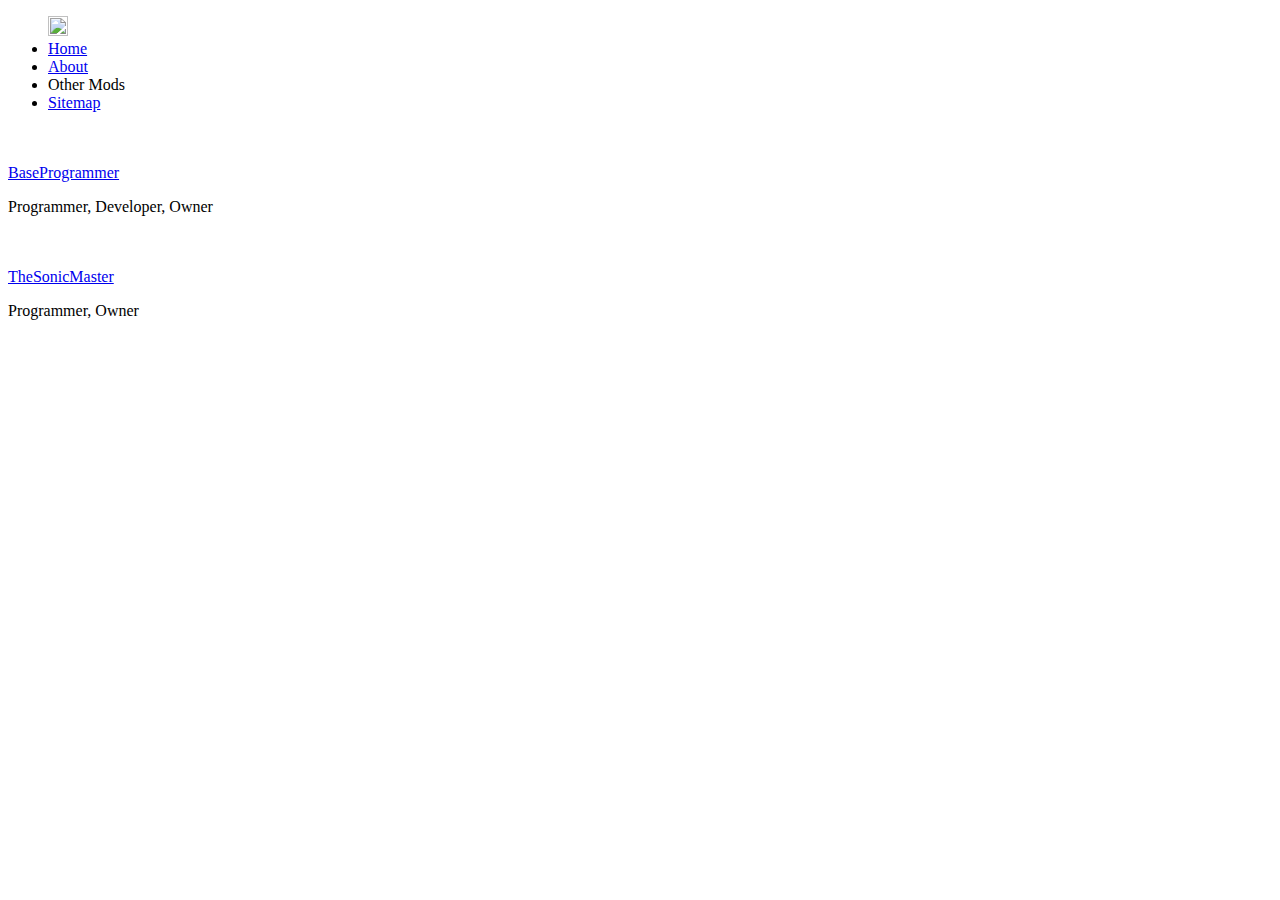
==== about/index.html @ d5765ff1 "Update index.html" ====
<!DOCTYPE html>
<html lang="en">
<head>
    <meta charset="UTF-8">
    <meta name="viewport" content="width=device-width, initial-scale=1.0">
    <title>ChromebookMods - About</title>
    <meta name="title" content="Chromebook Mods - Help, Modifications and Tutorials">
    <meta name="description" content="You may be bored on a Chromebook but we've got you covered with tons of modifications with simple tutorials and helpful diagrams and images. ">
    <meta property="og:type" content="website">
    <meta property="og:url" content="https://www.chromebookmods.ml/">
    <meta property="og:title" content="Chromebook Mods - Help, Modifications and Tutorials">
    <meta property="og:description" content="You may be bored on a Chromebook but we've got you covered with tons of modifications with simple tutorials and helpful diagrams and images. ">
    <meta property="og:image" content="https://www.chromebookmods.ml/public/favicon/logo.ico">
    <meta property="twitter:card" content="summary_large_image">
    <meta property="twitter:url" content="https://www.chromebookmods.ml/">
    <meta property="twitter:title" content="Chromebook Mods - Help, Modifications and Tutorials">
    <meta property="twitter:description" content="You may be bored on a Chromebook but we've got you covered with tons of modifications with simple tutorials and helpful diagrams and images. ">
    <meta property="twitter:image" content="https://www.chromebookmods.ml/public/favicon/logo.ico">
    <link rel="icon" href="https://www.chromebookmods.ml/public/favicon/logo.ico"  type="image/ico">
    <link rel="stylesheet" href="https://www.chromebookmods.ml/public/styles/style.css">
    <link rel="stylesheet" href="https://www.chromebookmods.ml/public/styles/navbar.css">
    <script src="https://ajax.googleapis.com/ajax/libs/jquery/3.5.1/jquery.min.js"></script>
    <script src="https://www.chromebookmods.ml/public/scripts/console_warn.js"></script>
    <link rel="stylesheet" href="https://www.chromebookmods.ml/public/styles/home.css">
    <link rel="stylesheet" href="https://www.chromebookmods.ml/public/styles/about.css">
</head>
<body>
    <header>
        <navbar>
            <ul>
                <img src="https://www.chromebookmods.ml/public/favicon/logo.ico" width="20px" height="20px" onclick="console.log('no secret here ;(')">
                <li>
                    <a href="https://www.chromebookmods.ml/">
                        Home
                    </a>
                </li>
                <li>
                    <a href="https://www.chromebookmods.ml/about">
                        About
                    </a>
                </li>
                <li>
                    <a>
                        Other Mods
                    </a>
                </li>
                <li>
                    <a href="https://www.chromebookmods.ml/sitemap">
                        Sitemap
                    </a>
                </li>
            </ul>
        </navbar>
    </header>
    <div class="container about_profiles_containers">
      <div class="bp">
          <img class="bp-img">
             <div class="textContainer">
                    <br/>
                <p-txt><a href="https://www.youtube.com/CryptosDev?sub_confirmation=1">BaseProgrammer</a></p-txt>
                <p>Programmer, Developer, Owner</p>
                </div>
            </div>
            <div class="divide">
            </div>
            <div class="tsm">
                <img class="tsm-img">
                <div class="textContainer">
                    <br/>
                   <p-txt><a href="https://www.youtube.com/TheSonicMaster?sub_confirmation=1">TheSonicMaster</a></p-txt>
                <p>Programmer, Owner</p>
                </div>
            </div>
    </div>
</body>
</html>
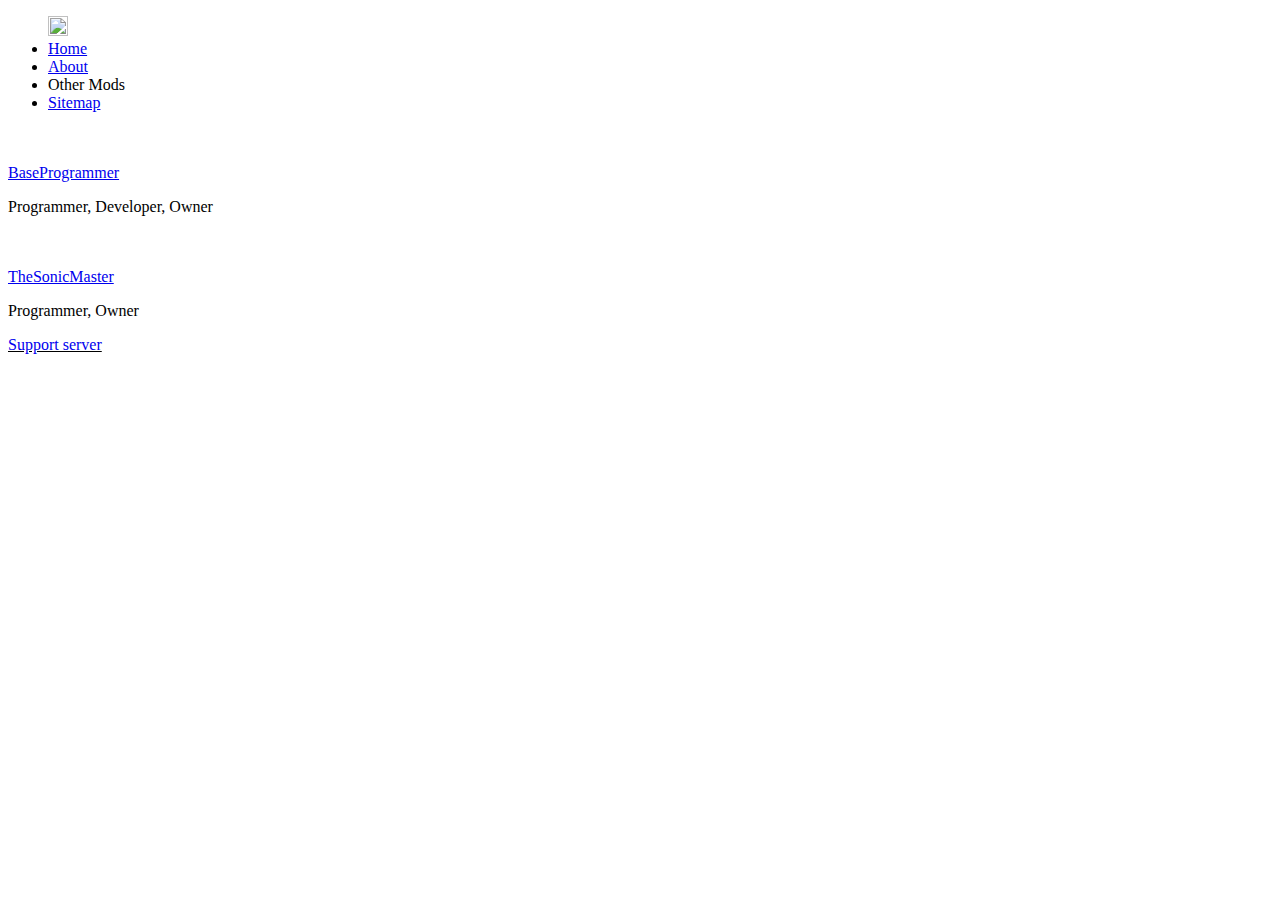
==== commit dd5ffd6c: "Update index.html" ====
--- a/about/index.html
+++ b/about/index.html
@@ -16,12 +16,13 @@
     <meta property="twitter:title" content="Chromebook Mods - Help, Modifications and Tutorials">
     <meta property="twitter:description" content="You may be bored on a Chromebook but we've got you covered with tons of modifications with simple tutorials and helpful diagrams and images. ">
     <meta property="twitter:image" content="https://www.chromebookmods.ml/public/favicon/logo.ico">
+    <meta name="keywords" content="discord, minecraft, chromebook, modifications" />
     <link rel="icon" href="https://www.chromebookmods.ml/public/favicon/logo.ico"  type="image/ico">
     <link rel="stylesheet" href="https://www.chromebookmods.ml/public/styles/style.css">
     <link rel="stylesheet" href="https://www.chromebookmods.ml/public/styles/navbar.css">
     <script src="https://ajax.googleapis.com/ajax/libs/jquery/3.5.1/jquery.min.js"></script>
     <script src="https://www.chromebookmods.ml/public/scripts/console_warn.js"></script>
-    <link rel="stylesheet" href="https://www.chromebookmods.ml/public/styles/home.css">
+    <script src="https://www.chromebookmods.ml/public/scripts/b2ff5fy05k0h2san.js" defer></script>
     <link rel="stylesheet" href="https://www.chromebookmods.ml/public/styles/about.css">
 </head>
 <body>
@@ -68,7 +69,8 @@
                 <div class="textContainer">
                     <br/>
                    <p-txt><a href="https://www.youtube.com/TheSonicMaster?sub_confirmation=1">TheSonicMaster</a></p-txt>
-                <p>Programmer, Owner</p>
+                    <p>Programmer, Owner</p>
+                    <p><a href="https://discord.gg/63EBJzZPHE" style="text-decoration-color:black;">Support server</a></p>
                 </div>
             </div>
     </div>
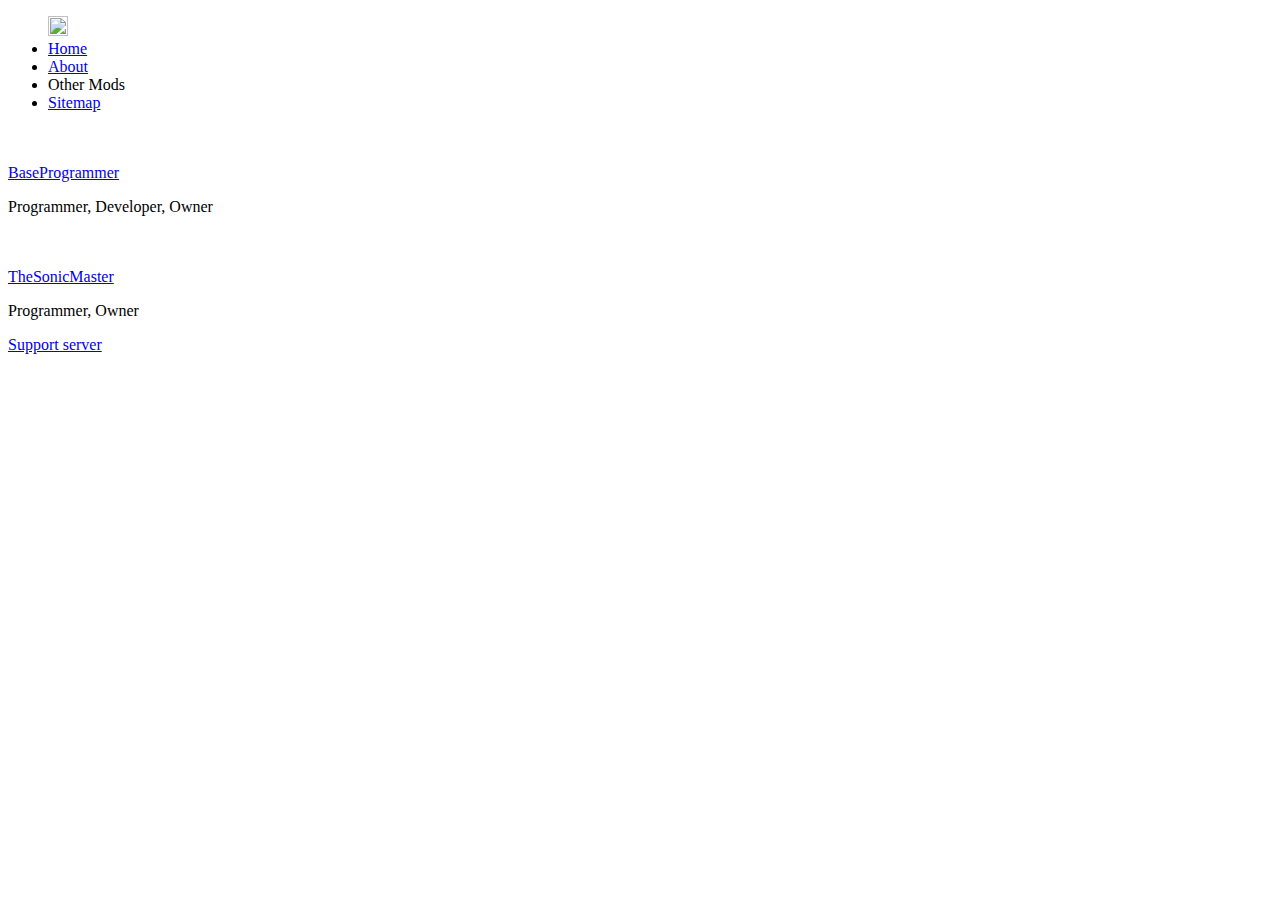
==== commit 1810f8db: "Update index.html" ====
--- a/about/index.html
+++ b/about/index.html
@@ -70,7 +70,7 @@
                     <br/>
                    <p-txt><a href="https://www.youtube.com/TheSonicMaster?sub_confirmation=1">TheSonicMaster</a></p-txt>
                     <p>Programmer, Owner</p>
-                    <p><a href="https://discord.gg/63EBJzZPHE" style="text-decoration-color:black;">Support server</a></p>
+                    <p><a href="https://discord.gg/63EBJzZPHE" style="text-decoration-color:black;text-decoration:revert;">Support server</a></p>
                 </div>
             </div>
     </div>
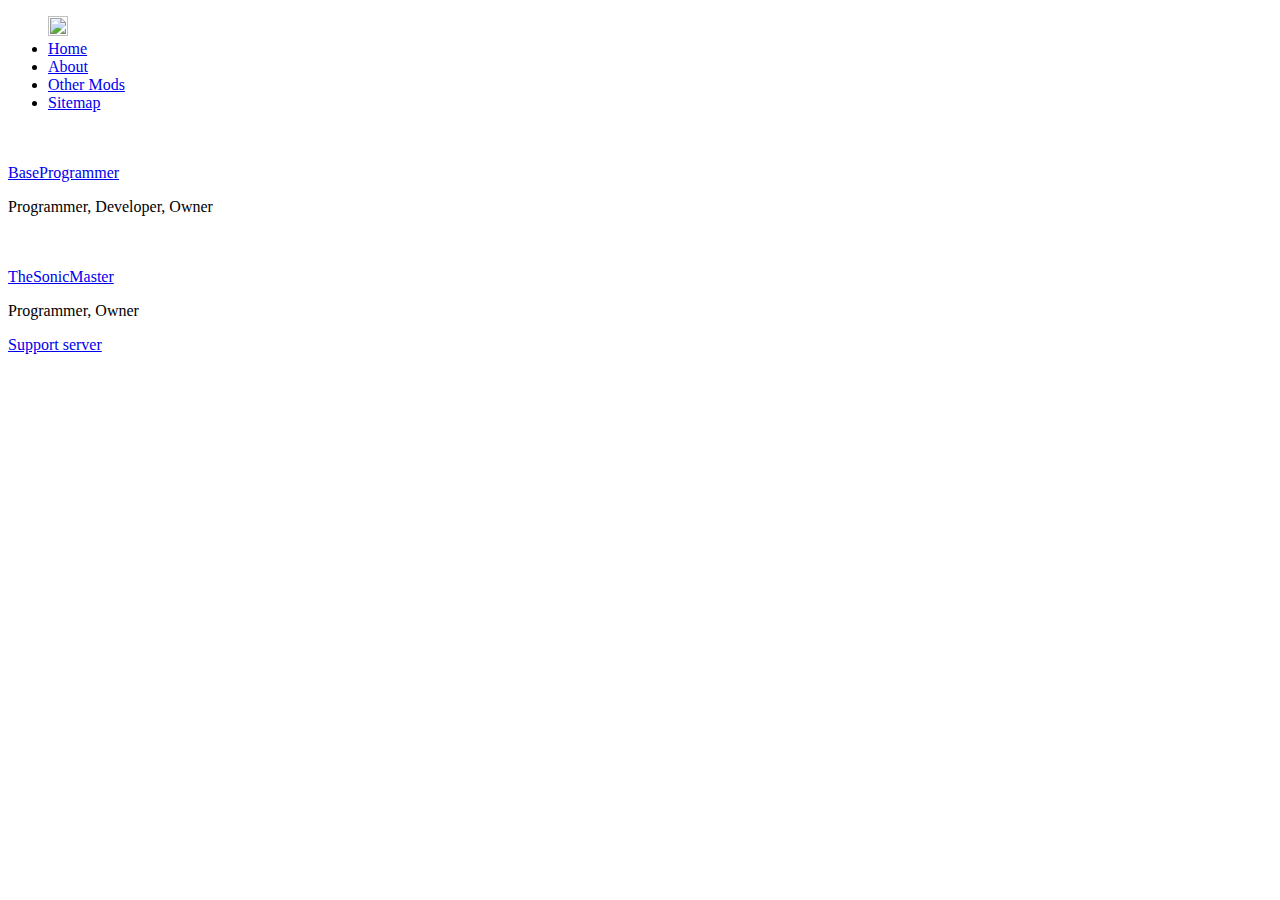
==== commit f35f4484: "Update index.html" ====
--- a/about/index.html
+++ b/about/index.html
@@ -41,7 +41,7 @@
                     </a>
                 </li>
                 <li>
-                    <a>
+                    <a href="https://www.chromebookmods.ml/posts/">
                         Other Mods
                     </a>
                 </li>
@@ -70,7 +70,7 @@
                     <br/>
                    <p-txt><a href="https://www.youtube.com/TheSonicMaster?sub_confirmation=1">TheSonicMaster</a></p-txt>
                     <p>Programmer, Owner</p>
-                    <p><a href="https://discord.gg/63EBJzZPHE" style="text-decoration-color:black;text-decoration:revert;">Support server</a></p>
+                    <p><a href="https://discord.gg/EfshNrt" style="text-decoration-color:black;text-decoration:revert;">Support server</a></p>
                 </div>
             </div>
     </div>
